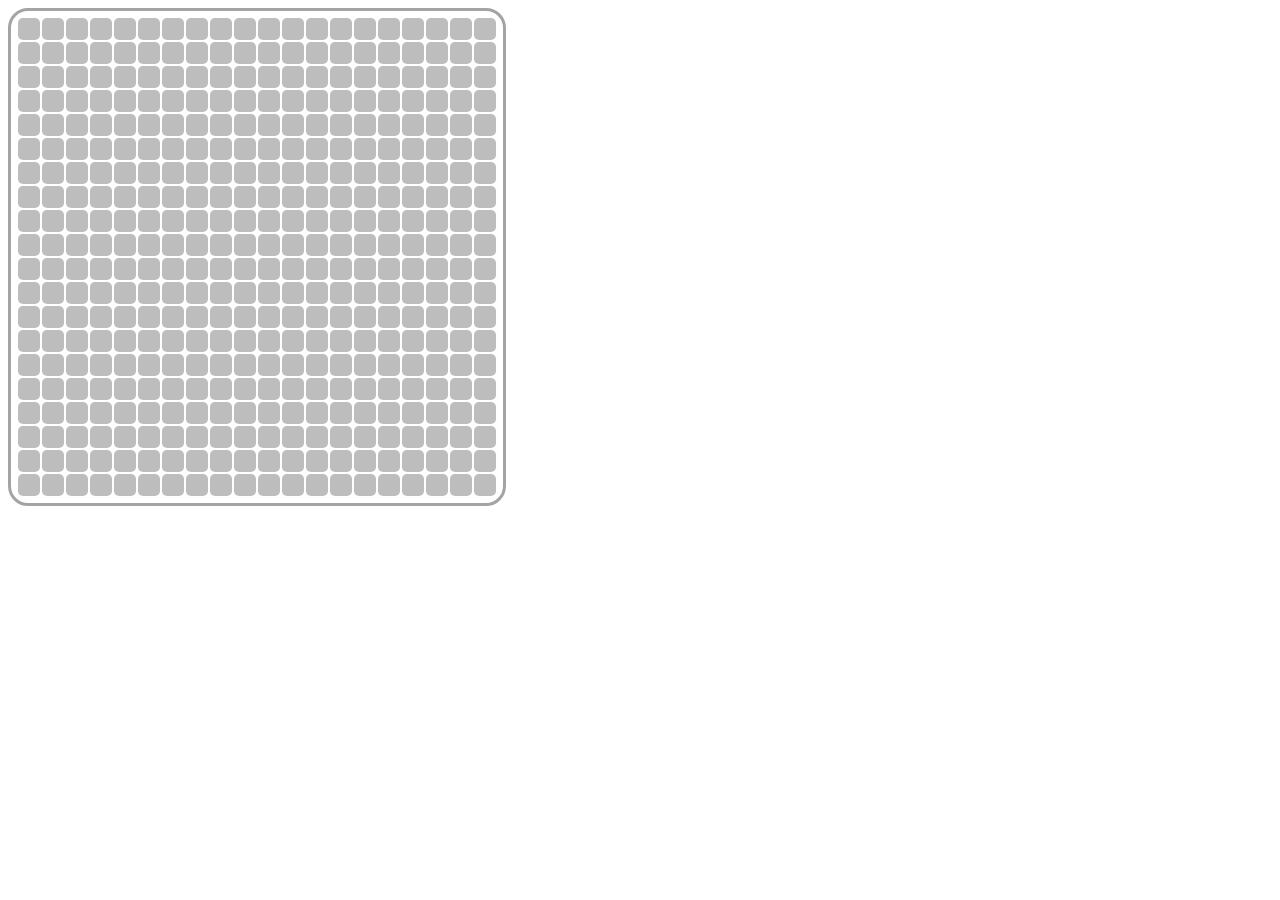
==== index.html @ efc28810 "Create index.html" ====
<!DOCTYPE html>
<html>
<head>
    <meta charset="utf-8" />
    <meta name="viewport" content="width=device-width, initial-scale=1.0">
    <meta http-equiv="X-UA-Compatible" content="IE=edge">
    <title>Web版扫雷</title>
</head>
<style>
#map
{
    position: absolute;
    border: 3px #A4A4A4 solid;
    border-radius: 20px;
    padding: 5px;
}

.block
{
    width: 20px;
    height: 20px;
    border-radius: 5px;
    text-align: center;
}

.block:hover
{
    background-color:rgb(18, 110, 46);
}
</style>
<body>
    <div id="map"></div>
</body>
<script>
const width = 20;
const height = 20;
const count = 30;   //雷数
const rowDir = [ -1, 0, 1, 1, -1, -1, 0, 1];
const colDir = [ 0, -1, 1, -1, 1, -1, 1, 0];
let ArrMap = [];   //定义一个全局变量
let DOM = document.getElementById('map');
// var MAP = document.getElementById('map')
//取得那个map，我们要在这里面创建地图
//初始化数组（地图）
window.onload = function()
{
    Init();
    //初始化地图“数组”
    BuildRender();
        // //建立雷
    CalculateRenderAround();
    // //计算周围的雷数，初始化“数组”
    BuildMap();
        //渲染地图
}
function CalculateRenderAround()
{
    let countAroundNow = 0;
    for(let i = 0;i < height; i++)
    {
        for(let j = 0;j < width; j++)
        {
            // if(ArrMap[i][j].isRender)
            // {
            //     countAroundNow++;
            // }
            //上
            if(j-1>=0)
            {
                if(ArrMap[i][j-1].isRender)
                {
                    countAroundNow++;
                }
            }
            //下
            if(j+1<=width-1)
            {
                if(ArrMap[i][j+1].isRender)
                {
                    countAroundNow++;
                }
            }
            //左
            if(i-1>=0)
            {
                if(ArrMap[i-1][j].isRender)
                {
                    countAroundNow++;
                }
            }
            //右
            if(i+1<=height-1)
            {
                if(ArrMap[i+1][j].isRender)
                {
                    countAroundNow++;
                }
            }
            //左上
            if(i-1>=0&&j-1>=0)
            {
                if(ArrMap[i-1][j-1].isRender)
                {
                    countAroundNow++;
                }
            }
            //左下
            if(i-1>=0&&j+1<=width-1)
            {
                if(ArrMap[i-1][j+1].isRender)
                {
                    countAroundNow++;
                }
            }
            //右上
            if(i+1<=height-1&&j-1>=0)
            {
                if(ArrMap[i+1][j-1].isRender)
                {
                    countAroundNow++;
                }
            }
            //右下
            if(i+1<height-1&&j+1<=width-1)
            {
                if(ArrMap[i+1][j+1].isRender)
                {
                    countAroundNow++;
                }
            }
            if(countAroundNow>0)
            {
                ArrMap[i][j].countAround = countAroundNow.toString();
                countAroundNow = 0;
            }
        }
    }
}
function Init()
{
    for (let i=0;i<height;i++)
    {
        ArrMap[i] = [];
        for(let j=0;j<width;j++)
        {
            ArrMap[i][j] = {isShow:false,isRender:false,countAround:''};
        }
    }
}
function BuildMap()
{
    let table  =document.createElement('table');
    for(let i = 0;i < height; i++)
    {
        let tr = document.createElement('tr');
        for(let j = 0; j < width; j++)
        {
            // console.log(i,j);
            let td = document.createElement('td');
            td.className = 'block';
            td.style.backgroundColor = '#BDBDBD';
            td.id = i + '-' +j;
            // if(ArrMap[i][j].isRender)
            // {
            //     td.innerHTML = "@";
            // }
            // else
            // {
            //     let str = ArrMap[i][j].countAround;
            //     // console.log(str);
            //     td.innerHTML = str;
            // }   //for test
            td.onclick = function()
            {
                Click(i,j);
            }
            tr.appendChild(td);
        }
        table.appendChild(tr);
    }
    DOM.appendChild(table);
}
function BuildRender()
{
    let countNow = 0;
    let i;
    let j;
    //有点bug，因为可能重复，导致雷数不到要求
    while(countNow<count)
    {
        i = Math.floor(Math.random()*height);
        j = Math.floor(Math.random()*width);
        if(ArrMap[i][j].isRender === false)
        {
            ArrMap[i][j].isRender = true;
            countNow++;
        }
    }
}
function Click(i,j)
{
    let currentDom = document.getElementById(i + '-' + j);
    let current = ArrMap[i][j];
    // console.log(m,n);
    if(current.isRender)
    {
        currentDom.style.backgroundColor = '#A4A4A4';
        currentDom.innerHTML = '<span style="color:red">@</span>';
        showAllRender();
        alert('game over');
    }
    console.log(i,j);
    // current.isShow = true;
    // currentDom.style.backgroundColor = '#848484';
    // currentDom.innerHTML = current.countAround;
    showNum(i,j);
}
function showNum(i,j)
//展示数字
{
    let currentDom = document.getElementById(i + '-' + j);
    let current = ArrMap[i][j];
    if(current.isShow === false)
    {
        current.isShow = true;
        currentDom.style.backgroundColor = '#A4A4A4';
        currentDom.innerHTML = current.countAround;
        if(current.countAround === '')
        {
            if(i-1>=0&&j-1>=0)
            {
                showNum(i-1,j-1);
            }
            if(i-1>=0)
            {
                showNum(i-1,j);
            }
            if(i-1>=0&&j+1<width)
            {
                showNum(i-1,j+1);
            }
            if(j+1<width)
            {
                showNum(i,j+1);
            }
            if(i+1<height&&j+1<width)
            {
                showNum(i+1,j+1);
            }
            if(i+1<height)
            {
                showNum(i+1,j);
            }
            if(i+1<height&&j-1>=0)
            {
                showNum(i+1,j-1);
            }
            if(j-1>=0)
            {
                showNum(i,j-1);
            }

        }
    }
}
function showAllRender()
{
    for(let i=0;i<height;i++)
    {
        for (let j =0;j<width;j++)
        {
            if(ArrMap[i][j].isRender)
            {
                let dom = document.getElementById(i + '-' + j);
                dom.style.backgroundColor = '#A4A4A4';
                dom.innerHTML = '<span style="color:red">@</span>';
            }
        }
    }
}

</script>
</html>
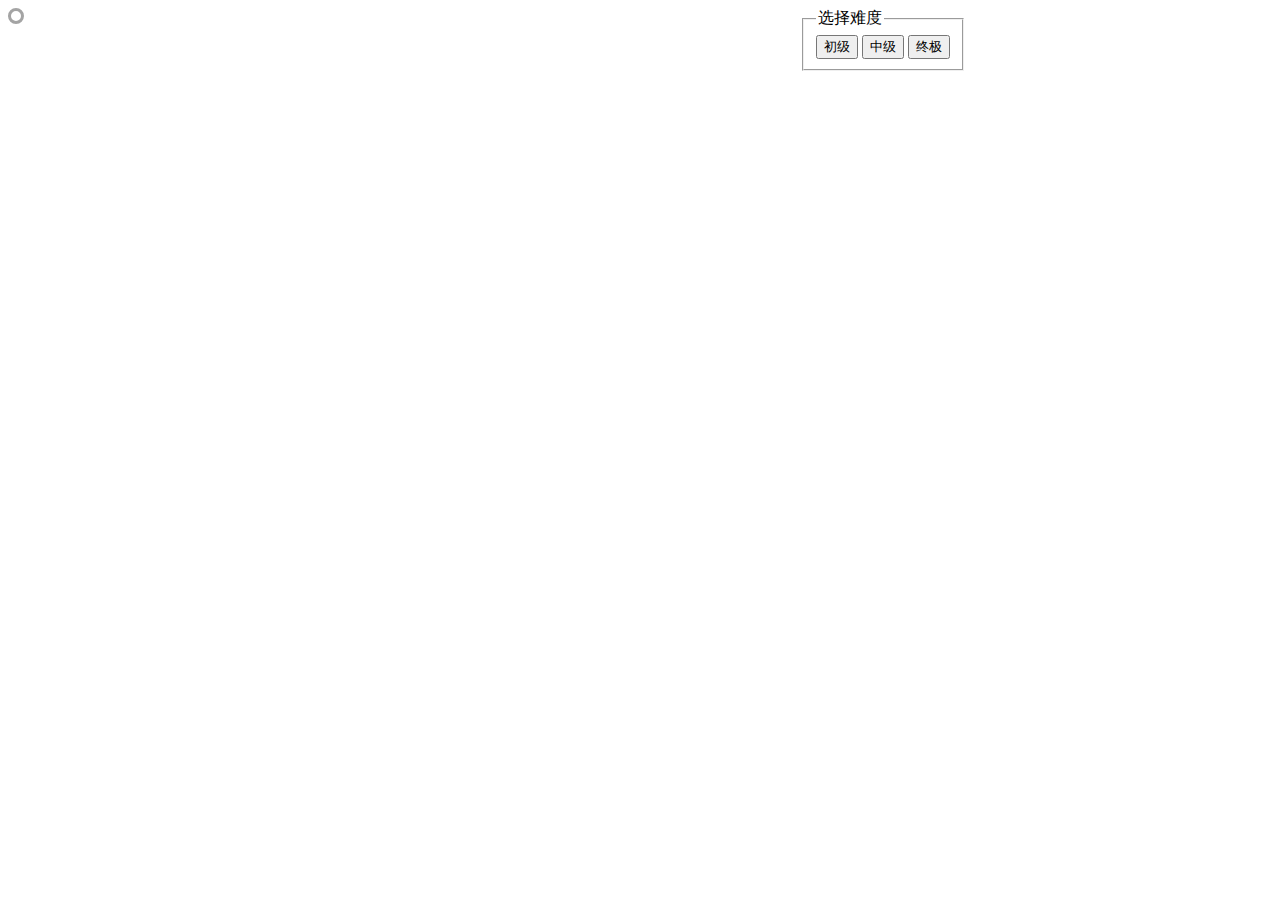
==== commit c82bb138: "update" ====
--- a/index.html
+++ b/index.html
@@ -4,280 +4,21 @@
     <meta charset="utf-8" />
     <meta name="viewport" content="width=device-width, initial-scale=1.0">
     <meta http-equiv="X-UA-Compatible" content="IE=edge">
+    <link rel="stylesheet" type="text/css" href="index.css"/>
     <title>Web版扫雷</title>
 </head>
-<style>
-#map
-{
-    position: absolute;
-    border: 3px #A4A4A4 solid;
-    border-radius: 20px;
-    padding: 5px;
-}
-
-.block
-{
-    width: 20px;
-    height: 20px;
-    border-radius: 5px;
-    text-align: center;
-}
-
-.block:hover
-{
-    background-color:rgb(18, 110, 46);
-}
-</style>
 <body>
+    <div id="main">
     <div id="map"></div>
+    <div id="choose">
+    <fieldset>
+        <legend>选择难度</legend>
+        <button type="submit" id="btn1" onclick="btn1()">初级</button>
+        <button type="submit" id="btn2" onclick="btn2()">中级</button>
+        <button type="submit" id="btn3" onclick="btn3()">终极</button>
+      </fieldset>
+    </div>
+</div>
 </body>
-<script>
-const width = 20;
-const height = 20;
-const count = 30;   //雷数
-const rowDir = [ -1, 0, 1, 1, -1, -1, 0, 1];
-const colDir = [ 0, -1, 1, -1, 1, -1, 1, 0];
-let ArrMap = [];   //定义一个全局变量
-let DOM = document.getElementById('map');
-// var MAP = document.getElementById('map')
-//取得那个map，我们要在这里面创建地图
-//初始化数组（地图）
-window.onload = function()
-{
-    Init();
-    //初始化地图“数组”
-    BuildRender();
-        // //建立雷
-    CalculateRenderAround();
-    // //计算周围的雷数，初始化“数组”
-    BuildMap();
-        //渲染地图
-}
-function CalculateRenderAround()
-{
-    let countAroundNow = 0;
-    for(let i = 0;i < height; i++)
-    {
-        for(let j = 0;j < width; j++)
-        {
-            // if(ArrMap[i][j].isRender)
-            // {
-            //     countAroundNow++;
-            // }
-            //上
-            if(j-1>=0)
-            {
-                if(ArrMap[i][j-1].isRender)
-                {
-                    countAroundNow++;
-                }
-            }
-            //下
-            if(j+1<=width-1)
-            {
-                if(ArrMap[i][j+1].isRender)
-                {
-                    countAroundNow++;
-                }
-            }
-            //左
-            if(i-1>=0)
-            {
-                if(ArrMap[i-1][j].isRender)
-                {
-                    countAroundNow++;
-                }
-            }
-            //右
-            if(i+1<=height-1)
-            {
-                if(ArrMap[i+1][j].isRender)
-                {
-                    countAroundNow++;
-                }
-            }
-            //左上
-            if(i-1>=0&&j-1>=0)
-            {
-                if(ArrMap[i-1][j-1].isRender)
-                {
-                    countAroundNow++;
-                }
-            }
-            //左下
-            if(i-1>=0&&j+1<=width-1)
-            {
-                if(ArrMap[i-1][j+1].isRender)
-                {
-                    countAroundNow++;
-                }
-            }
-            //右上
-            if(i+1<=height-1&&j-1>=0)
-            {
-                if(ArrMap[i+1][j-1].isRender)
-                {
-                    countAroundNow++;
-                }
-            }
-            //右下
-            if(i+1<height-1&&j+1<=width-1)
-            {
-                if(ArrMap[i+1][j+1].isRender)
-                {
-                    countAroundNow++;
-                }
-            }
-            if(countAroundNow>0)
-            {
-                ArrMap[i][j].countAround = countAroundNow.toString();
-                countAroundNow = 0;
-            }
-        }
-    }
-}
-function Init()
-{
-    for (let i=0;i<height;i++)
-    {
-        ArrMap[i] = [];
-        for(let j=0;j<width;j++)
-        {
-            ArrMap[i][j] = {isShow:false,isRender:false,countAround:''};
-        }
-    }
-}
-function BuildMap()
-{
-    let table  =document.createElement('table');
-    for(let i = 0;i < height; i++)
-    {
-        let tr = document.createElement('tr');
-        for(let j = 0; j < width; j++)
-        {
-            // console.log(i,j);
-            let td = document.createElement('td');
-            td.className = 'block';
-            td.style.backgroundColor = '#BDBDBD';
-            td.id = i + '-' +j;
-            // if(ArrMap[i][j].isRender)
-            // {
-            //     td.innerHTML = "@";
-            // }
-            // else
-            // {
-            //     let str = ArrMap[i][j].countAround;
-            //     // console.log(str);
-            //     td.innerHTML = str;
-            // }   //for test
-            td.onclick = function()
-            {
-                Click(i,j);
-            }
-            tr.appendChild(td);
-        }
-        table.appendChild(tr);
-    }
-    DOM.appendChild(table);
-}
-function BuildRender()
-{
-    let countNow = 0;
-    let i;
-    let j;
-    //有点bug，因为可能重复，导致雷数不到要求
-    while(countNow<count)
-    {
-        i = Math.floor(Math.random()*height);
-        j = Math.floor(Math.random()*width);
-        if(ArrMap[i][j].isRender === false)
-        {
-            ArrMap[i][j].isRender = true;
-            countNow++;
-        }
-    }
-}
-function Click(i,j)
-{
-    let currentDom = document.getElementById(i + '-' + j);
-    let current = ArrMap[i][j];
-    // console.log(m,n);
-    if(current.isRender)
-    {
-        currentDom.style.backgroundColor = '#A4A4A4';
-        currentDom.innerHTML = '<span style="color:red">@</span>';
-        showAllRender();
-        alert('game over');
-    }
-    console.log(i,j);
-    // current.isShow = true;
-    // currentDom.style.backgroundColor = '#848484';
-    // currentDom.innerHTML = current.countAround;
-    showNum(i,j);
-}
-function showNum(i,j)
-//展示数字
-{
-    let currentDom = document.getElementById(i + '-' + j);
-    let current = ArrMap[i][j];
-    if(current.isShow === false)
-    {
-        current.isShow = true;
-        currentDom.style.backgroundColor = '#A4A4A4';
-        currentDom.innerHTML = current.countAround;
-        if(current.countAround === '')
-        {
-            if(i-1>=0&&j-1>=0)
-            {
-                showNum(i-1,j-1);
-            }
-            if(i-1>=0)
-            {
-                showNum(i-1,j);
-            }
-            if(i-1>=0&&j+1<width)
-            {
-                showNum(i-1,j+1);
-            }
-            if(j+1<width)
-            {
-                showNum(i,j+1);
-            }
-            if(i+1<height&&j+1<width)
-            {
-                showNum(i+1,j+1);
-            }
-            if(i+1<height)
-            {
-                showNum(i+1,j);
-            }
-            if(i+1<height&&j-1>=0)
-            {
-                showNum(i+1,j-1);
-            }
-            if(j-1>=0)
-            {
-                showNum(i,j-1);
-            }
-
-        }
-    }
-}
-function showAllRender()
-{
-    for(let i=0;i<height;i++)
-    {
-        for (let j =0;j<width;j++)
-        {
-            if(ArrMap[i][j].isRender)
-            {
-                let dom = document.getElementById(i + '-' + j);
-                dom.style.backgroundColor = '#A4A4A4';
-                dom.innerHTML = '<span style="color:red">@</span>';
-            }
-        }
-    }
-}
-
-</script>
+<script src="index.js"></script>
 </html>
--- a/index.css
+++ b/index.css
@@ -0,0 +1,25 @@
+#map
+{
+    position: absolute;
+    border: 3px #A4A4A4 solid;
+    border-radius: 20px;
+    padding: 5px;
+}
+#choose
+{
+    position: absolute;
+    left:800px;
+}
+.block
+{
+    width: 20px;
+    height: 20px;
+    border-radius: 5px;
+    text-align: center;
+    background-color: aquamarine;
+}
+
+.block:hover
+{
+    background-color:red
+}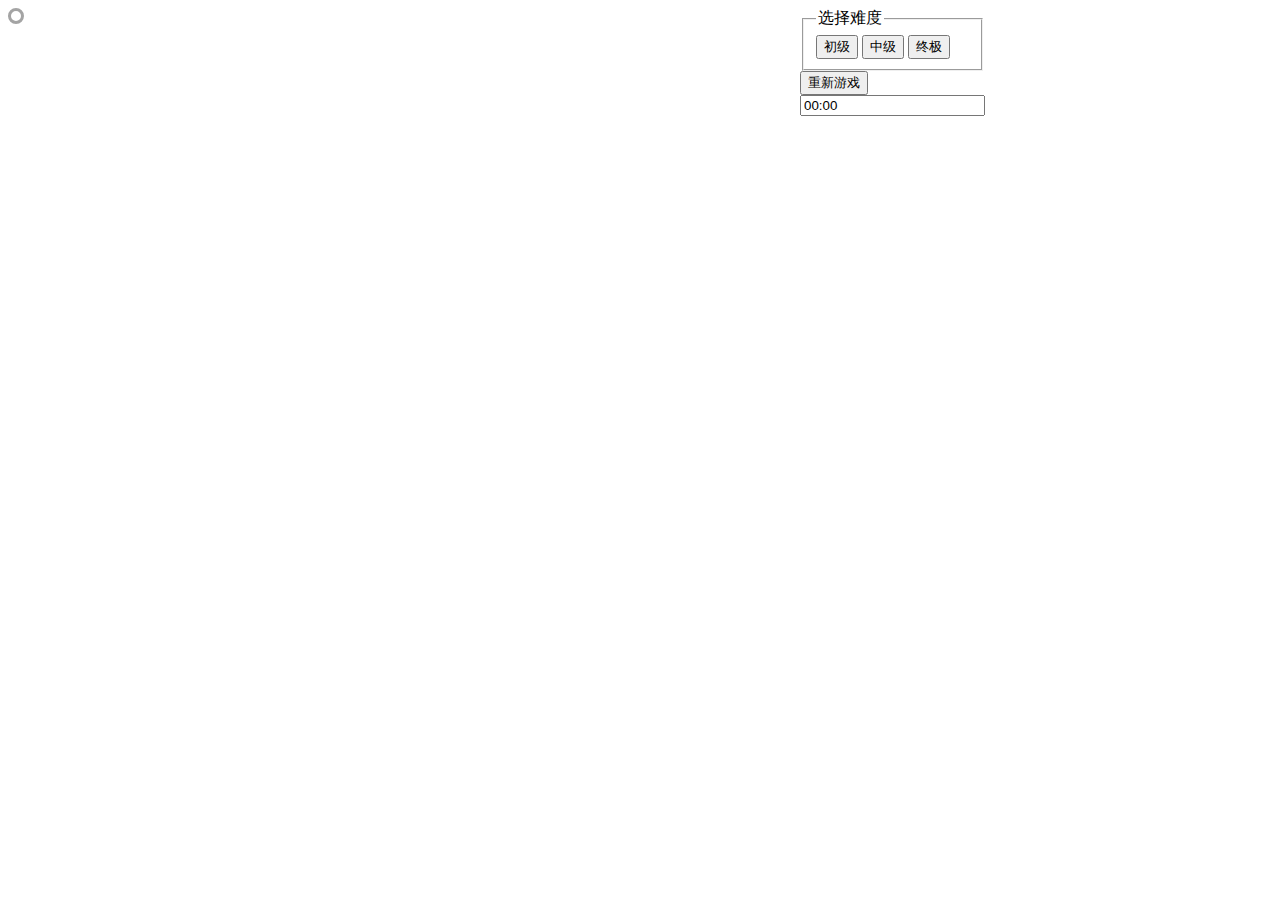
==== commit c4d93c6b: "update" ====
--- a/index.html
+++ b/index.html
@@ -16,7 +16,11 @@
         <button type="submit" id="btn1" onclick="btn1()">初级</button>
         <button type="submit" id="btn2" onclick="btn2()">中级</button>
         <button type="submit" id="btn3" onclick="btn3()">终极</button>
-      </fieldset>
+    </fieldset>
+    <button type="submit" id="replay" onclick="replay()">重新游戏</button>
+    <div id="timer">
+        <input type="text" value="00:00">
+    </div>
     </div>
 </div>
 </body>
--- a/index.css
+++ b/index.css
@@ -12,14 +12,15 @@
 }
 .block
 {
+    cursor: pointer;
     width: 20px;
     height: 20px;
     border-radius: 5px;
     text-align: center;
-    background-color: aquamarine;
+    background-color:rgb(163, 170, 163)
 }
 
 .block:hover
 {
-    background-color:red
-}+    background-color:rgb(61, 59, 59)
+}
